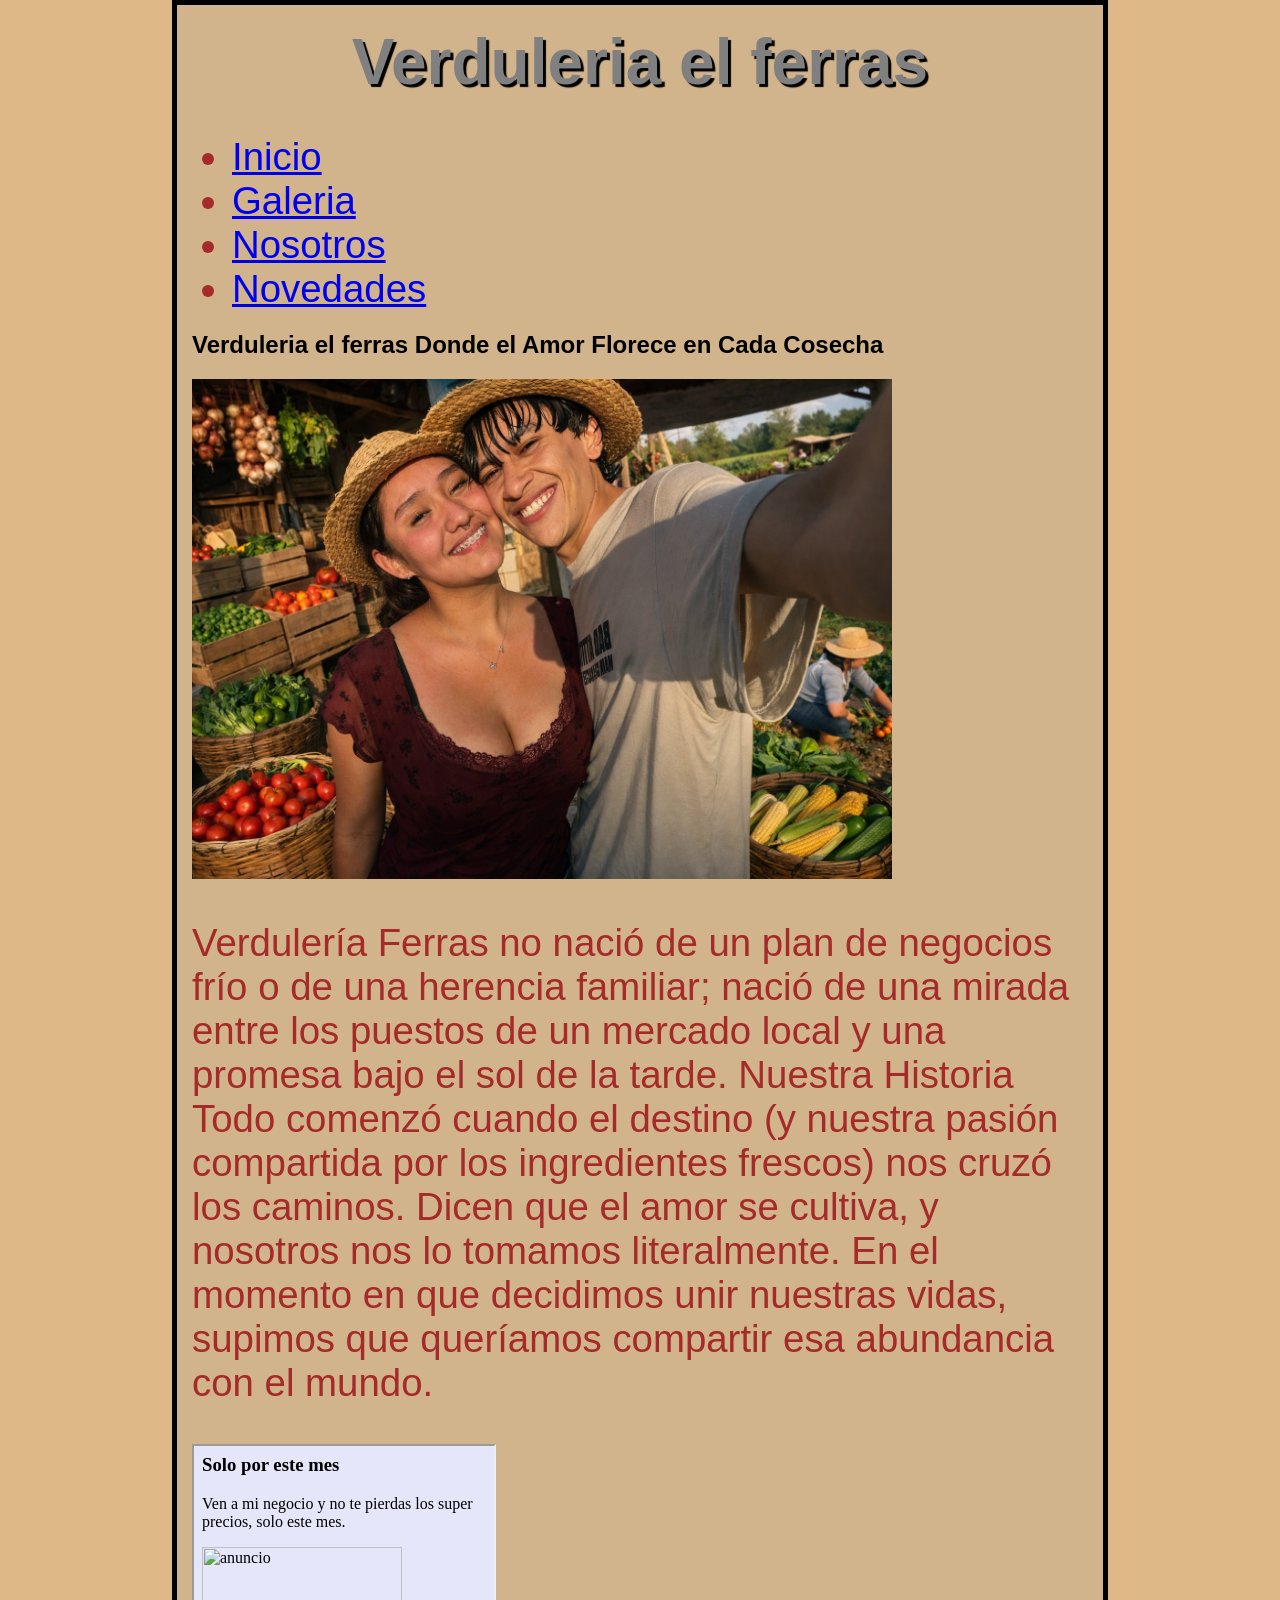
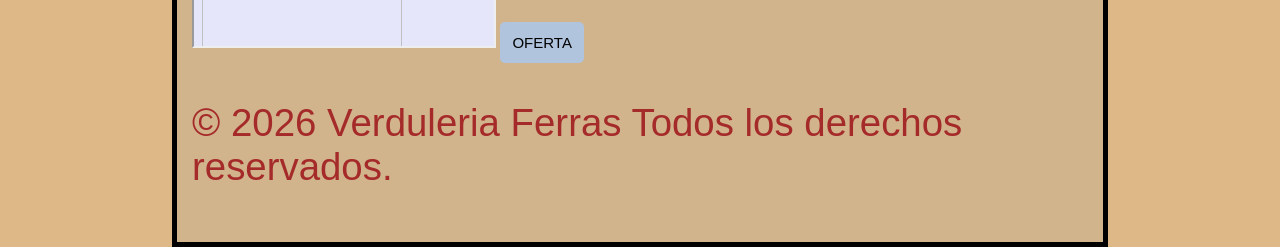
==== index.html @ 479652cd "Rename index (1).html to index.html" ====
<!DOCTYPE html>
<html>
 <head>
   <title>Verduleria ferras</title>
   <link rel="stylesheet" href="estiloindex.css">
   <link rel="icon" type="image/x-icon" href="favicon.ico">
<style>
.testbtn {
  background-color: #B0C4DE;
  color: BLACK;
  font-size: 15px;
  padding: 12px;
  border: none;
  border-radius: 5px;
  cursor: pointer;
}

.testbtn:hover {
  background-color: #B0E0E6;
}
</style>
</head>
<body>
  <div>
     <h1>Verduleria el ferras </h1>
      <ul>
           <li><a href="index.html">Inicio</a></li>
           <li><a href="galeria.html">Galeria</a></li>
           <li><a href="nosotros.html"> Nosotros</a></li>
           <li><a href="novedades.html">Novedades</a></li>
      </ul>
   </div>
 <div>


    <h2>Verduleria el ferras Donde el Amor Florece en Cada Cosecha</h2>
<img src="Verduras_PNG.png" style="width:700px;height:500px;">
 <p>Verdulería Ferras no nació de un plan de negocios frío o de una herencia familiar; nació de una mirada entre los puestos de un mercado local y una promesa bajo el sol
 de la tarde.
Nuestra Historia
Todo comenzó cuando el destino (y nuestra pasión compartida por los ingredientes frescos) nos cruzó los caminos. Dicen que el amor se cultiva, y nosotros nos lo tomamos literalmente. En el momento en que decidimos unir nuestras vidas, supimos que queríamos compartir esa abundancia con el mundo.
 </p>
<iframe src="PUBLICIDADD.html" height="200" width="300" title="Iframe Example"></iframe>

<button class="testbtn">OFERTA</button>

</div>
<div>
<p>&copy; 2026 Verduleria Ferras Todos los derechos reservados.</p>

</body>
</html>
---- estiloindex.css ----
html {
background-color: #DEB887;
font-family: "Open Sans", sans-serif;
margin: 0;
padding: 0;
box-sizing: border-box;
}

body {
width: 70%;
margin: 0 auto;
background-color: #D2B48C;
padding: 0 15px 15px 15px;
border: 5px solid black;
}


h1 {
text-align: center;
margin: 0;
padding: 10px 0;
color: #696969;
}

p{
 color:brown;
 }
 
li {
 color:brown
 }
}

@media only screen and (max-width:400px){
h1 {
  font-size: 2vw;
  text-align: center;
  margin: 0;
  padding: 10px 0;
  color: #808080;
  text-shadow: 3px 3px 1px black;
}

p{
    font-size: 1vw;
 }

li {
    font-size: 1vw;
   }
 }

@media only screen and (min-width:401px) and (max-width:1980px){
h1{
  font-size: 5vw;
  text-align: center;
  margin: 0;
  padding: 20px 0;
  color: #808080;
  text-shadow: 3px 3px 1px black;
}

p{
    font-size:3vw;

 }

li {
    font-size: 3vw;
  }
 }
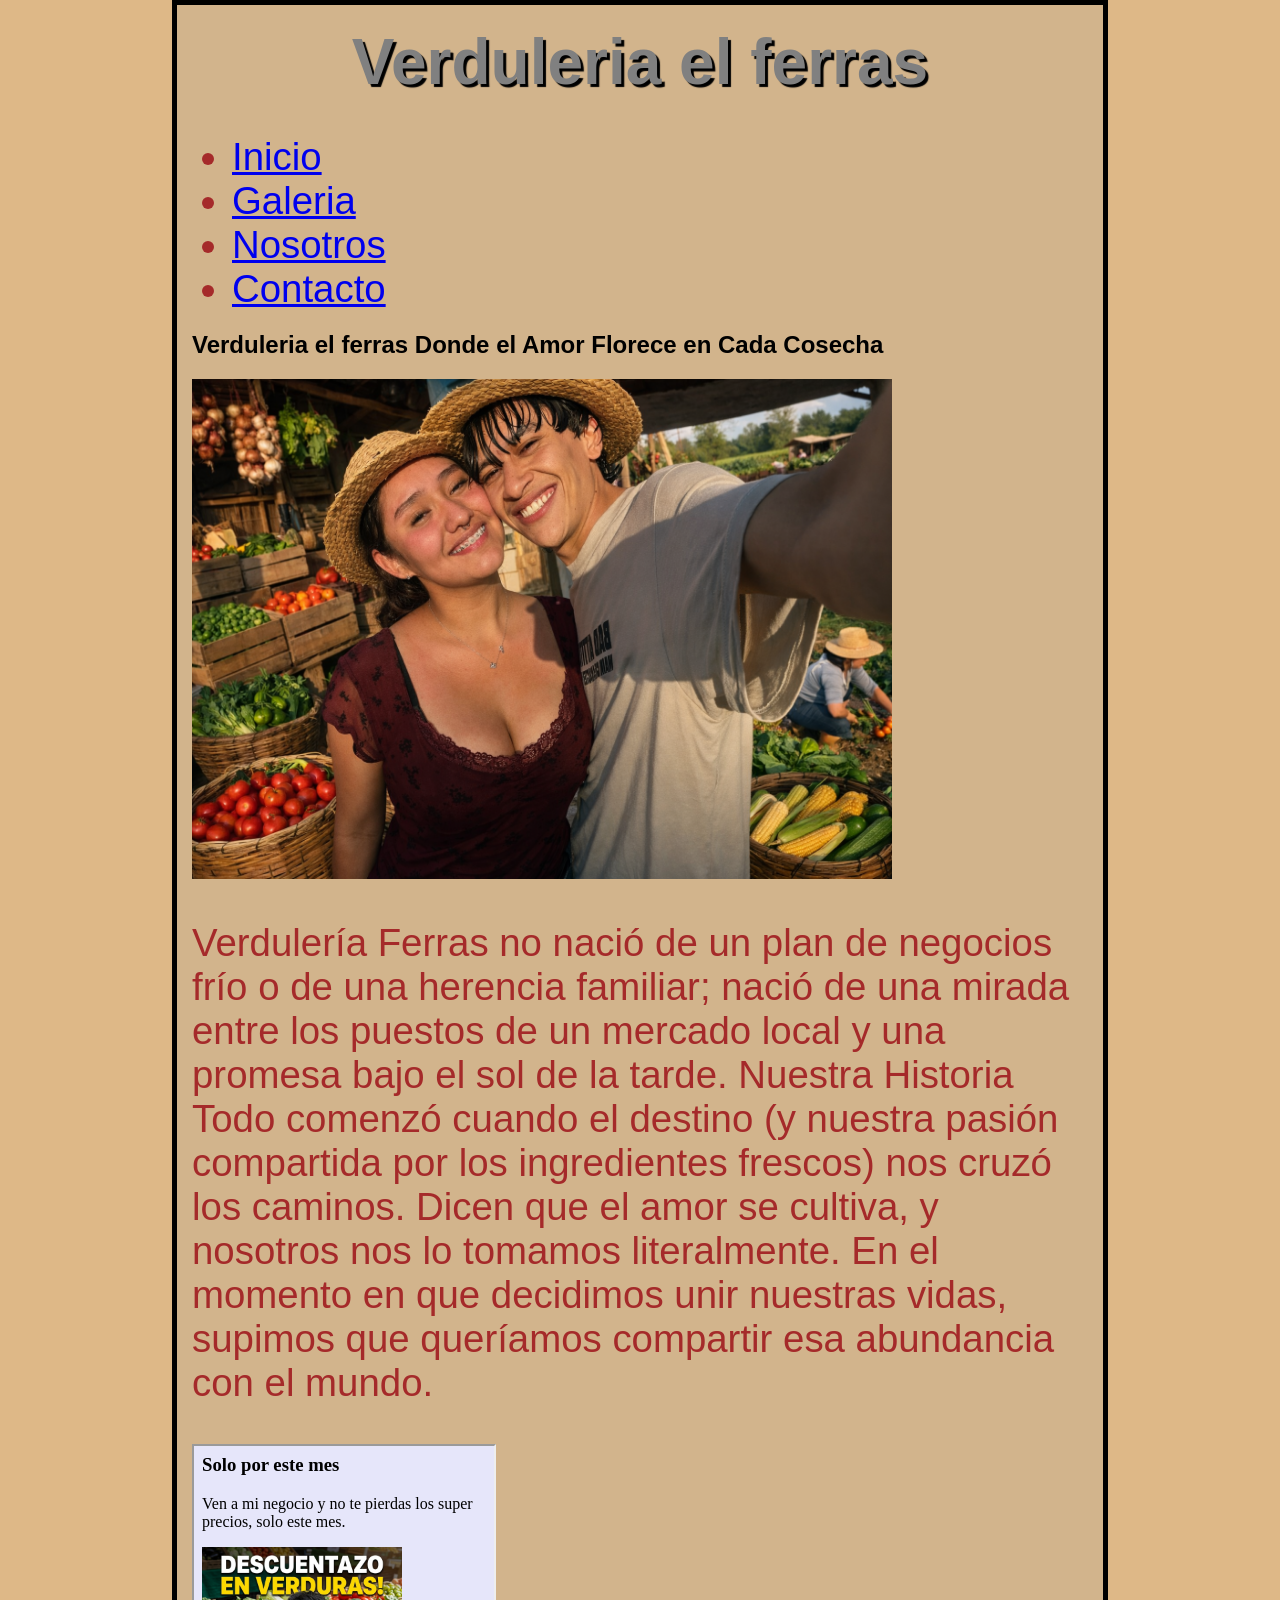
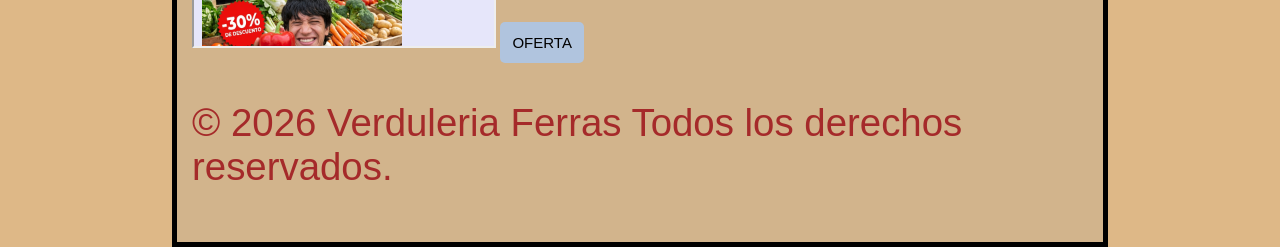
==== commit 6b7b4145: "Update index.html" ====
--- a/index.html
+++ b/index.html
@@ -27,7 +27,7 @@
            <li><a href="index.html">Inicio</a></li>
            <li><a href="galeria.html">Galeria</a></li>
            <li><a href="nosotros.html"> Nosotros</a></li>
-           <li><a href="novedades.html">Novedades</a></li>
+           <li><a href="Contacto.html">Contacto</a></li>
       </ul>
    </div>
  <div>
